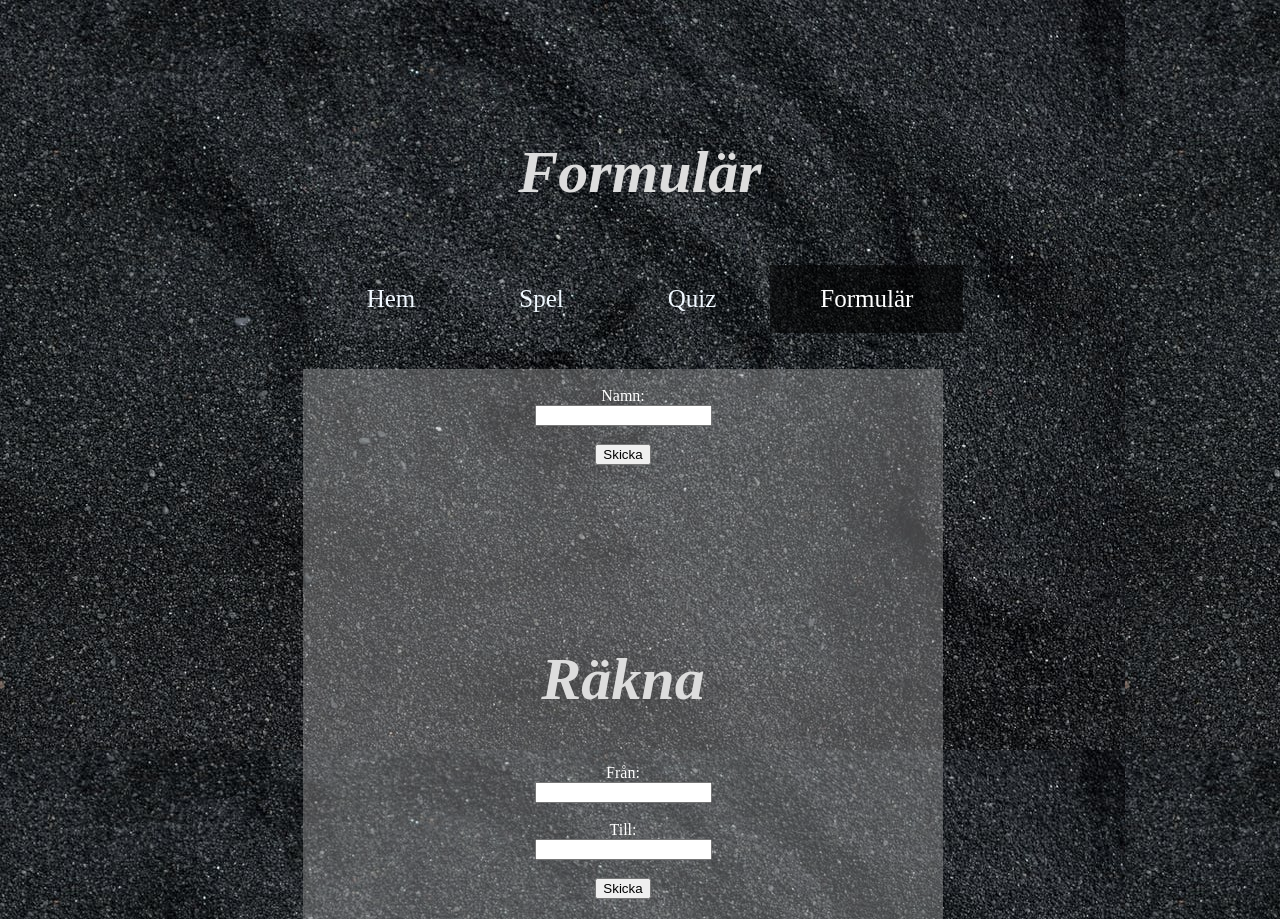
==== formulär.html @ aae8214b "commit3" ====
<!DOCTYPE html>
<html lang="eng">
    <head>
        <link rel="styleSheet" type="text/css" href="styling.css">
        <meta charset="UTF-8">
        <meta http-equiv="X-UA-Compatible" content="IE=edge">
        <meta name="viewport" content="width=device-width, initial-scale=1.0">
    </head>
    <body>
        <br><br><br><br><br>
        <h1>Formulär</h1><br>
        <div class="topNav">
            <a href="webpage.html">Hem</a>
            <a href="game.html">Spel</a>
            <a href="quiz.html">Quiz</a>
            <a class="active" href="#">Formulär</a>
        </div>
        <br><br>
        <div class="form1">
            <form name="form1" id="form1" action="#">
                <br>
                <label for="namn">Namn:</label><br>
                <input type="text" name="namn" id="namn"><br><br>
                <input type="button" name="skicka" value="Skicka" onclick="myFunction()" />
                <br><br><br>
            </form>
            <p id="paragraph"></p>
            <p id="paragraph2"></p>
            <br><br><br>
            <h2>Räkna</h2>
            <form name="form2" id="form2" action="#">
                <label for="från">Från:</label><br>
                <input type="text" name="från" id="från"><br><br>
                <label for="till">Till:</label><br>
                <input type="text" name="till" id="till"><br><br>
                <input type="button" name="skicka" value="Skicka" onclick="myFunction2()" />
            </form>
            <p id="paragraph3"></p>
            <div id="counter"></div>
            <script class="text/javascript" src="test.js"></script>
        </div>
    </body>
</html>
---- styling.css ----
body{
    background-image: url("sand.jpeg");
    background-repeat:repeat-y;
    background-size: cover;
    background: url("sand.jpeg") repeat scroll 0 0 #292b26;
}

.paragraph{
    font-size: larger;
    text-align: center;
    font-style: italic;
    font-weight: 900;
    margin: auto;
    padding: 10px;
    color:aliceblue; 
}

p {
    font-size: larger;
    text-align: center;
    font-style: italic;
    font-weight: 900;
    margin: auto;
    padding: 10px;
    color:aliceblue; 
}

h1{
    font-size: 60px;
    text-align: center;
    font-style: italic;
    color:rgb(221, 221, 221);
}

h2{
    font-size: 60px;
    text-align: center;
    font-style: italic;
    color:rgb(221, 221, 221);
}

h3{
    font-size: 40px;
    text-align: center;
    font-style: italic;
    color:rgb(221, 221, 221);
}

.topNav{
    overflow: hidden;
    text-align: center;
    top: 0px;
    /*margin: 5%;*/
    left: 25%;
   /* transform: (-50%);*/
}

.topNav a{
    display: block;
    color:aliceblue;
    text-align: center;
    text-decoration: none;
    padding: 20px 50px;
    font-size: 25px;
    display: inline-block;
    list-style-type: none;
}

.topNav a:hover{
	background-color:rgba(169, 169, 169, 0.397);
    color: white;
}

.topNav a.active{
	background-color:rgba(0, 0, 0, 0.603);
    color: white;
}

.form1{
    border-style:unset;
    width: 50%;
    right: 337px;
    position: absolute;
    background-color: rgb(169, 169, 169, 0.397);
    text-align: center;
}

.form1 label{
    color: white;
}

div.gallery {
    margin: 5px;
    border: 1px solid #ccc;
    float: left;
    width: 180px;
}

div.gallery img {
    width: 100%;
    height: 300px;
}

.painting{
    display: none;
}

#game{
    width: 1330px;
    height: 300px;
    border: 1px solid aliceblue;
}

#you{
    width: 40px;
    height: 80px;
    background-color: aliceblue;
    position: relative;
    top: 220px;
}

#block{
    width: 20px;
    height: 20px;
    background-color: crimson;
    position: relative;
    left: 1310px;
    top: 200px;
    animation: block 1s infinite linear;
}
@keyframes block{
    0%{left: 1330px}
    100%{left: -20px}
}

@keyframes jump{
    0%{top: 220px;}
    30%{top: 100px;}
    70%{top: 100px;}
    100%{top: 220px;}
}

.animate{
    animation: jump 0.3s linear;
}
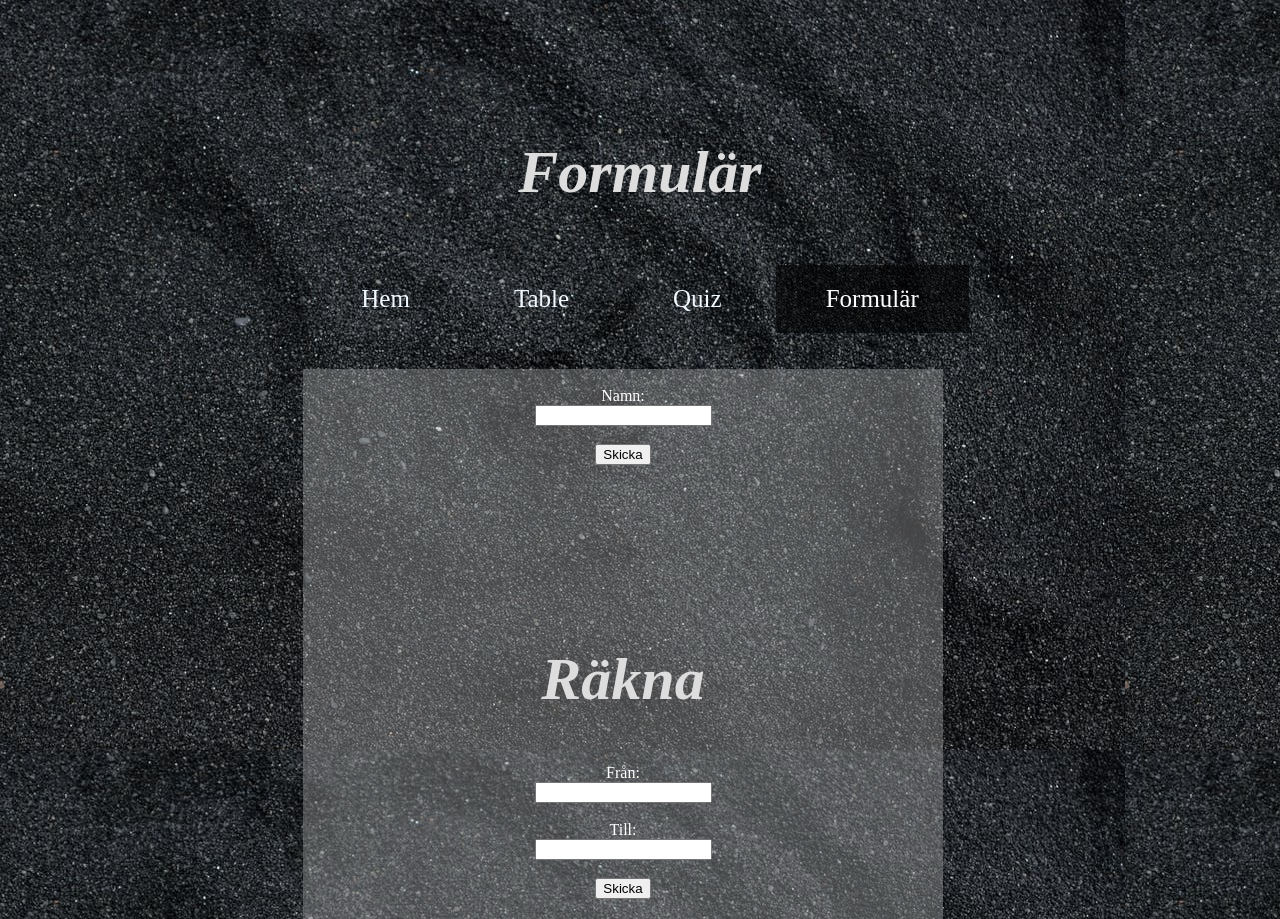
==== commit 937a6383: "commit3" ====
--- a/formulär.html
+++ b/formulär.html
@@ -11,7 +11,7 @@
         <h1>Formulär</h1><br>
         <div class="topNav">
             <a href="webpage.html">Hem</a>
-            <a href="game.html">Spel</a>
+            <a href="table.html">Table</a>
             <a href="quiz.html">Quiz</a>
             <a class="active" href="#">Formulär</a>
         </div>
@@ -30,9 +30,9 @@
             <h2>Räkna</h2>
             <form name="form2" id="form2" action="#">
                 <label for="från">Från:</label><br>
-                <input type="text" name="från" id="från"><br><br>
+                <input type="text" name="från1" id="från"><br><br>
                 <label for="till">Till:</label><br>
-                <input type="text" name="till" id="till"><br><br>
+                <input type="text" name="till1" id="till"><br><br>
                 <input type="button" name="skicka" value="Skicka" onclick="myFunction2()" />
             </form>
             <p id="paragraph3"></p>
--- a/styling.css
+++ b/styling.css
@@ -105,41 +105,33 @@
     display: none;
 }
 
-#game{
-    width: 1330px;
-    height: 300px;
-    border: 1px solid aliceblue;
+table, th, td{
+    border: solid aliceblue;
+    color: aliceblue;
+    margin-left: auto;
+    margin-right: auto;
 }
 
-#you{
-    width: 40px;
-    height: 80px;
-    background-color: aliceblue;
-    position: relative;
-    top: 220px;
+html body header h1 {
+    color: rgb(240, 249, 255);
 }
 
-#block{
-    width: 20px;
-    height: 20px;
-    background-color: crimson;
-    position: relative;
-    left: 1310px;
-    top: 200px;
-    animation: block 1s infinite linear;
-}
-@keyframes block{
-    0%{left: 1330px}
-    100%{left: -20px}
+footer{
+    text-align: center;
 }
 
-@keyframes jump{
-    0%{top: 220px;}
-    30%{top: 100px;}
-    70%{top: 100px;}
-    100%{top: 220px;}
+footer a{
+    color: aqua;
 }
 
-.animate{
-    animation: jump 0.3s linear;
+section{
+    text-align: center;
+}
+
+.lista{
+    text-align: center;
+    color: aliceblue;
+}
+#paragraf{
+    color: aqua;
 }
